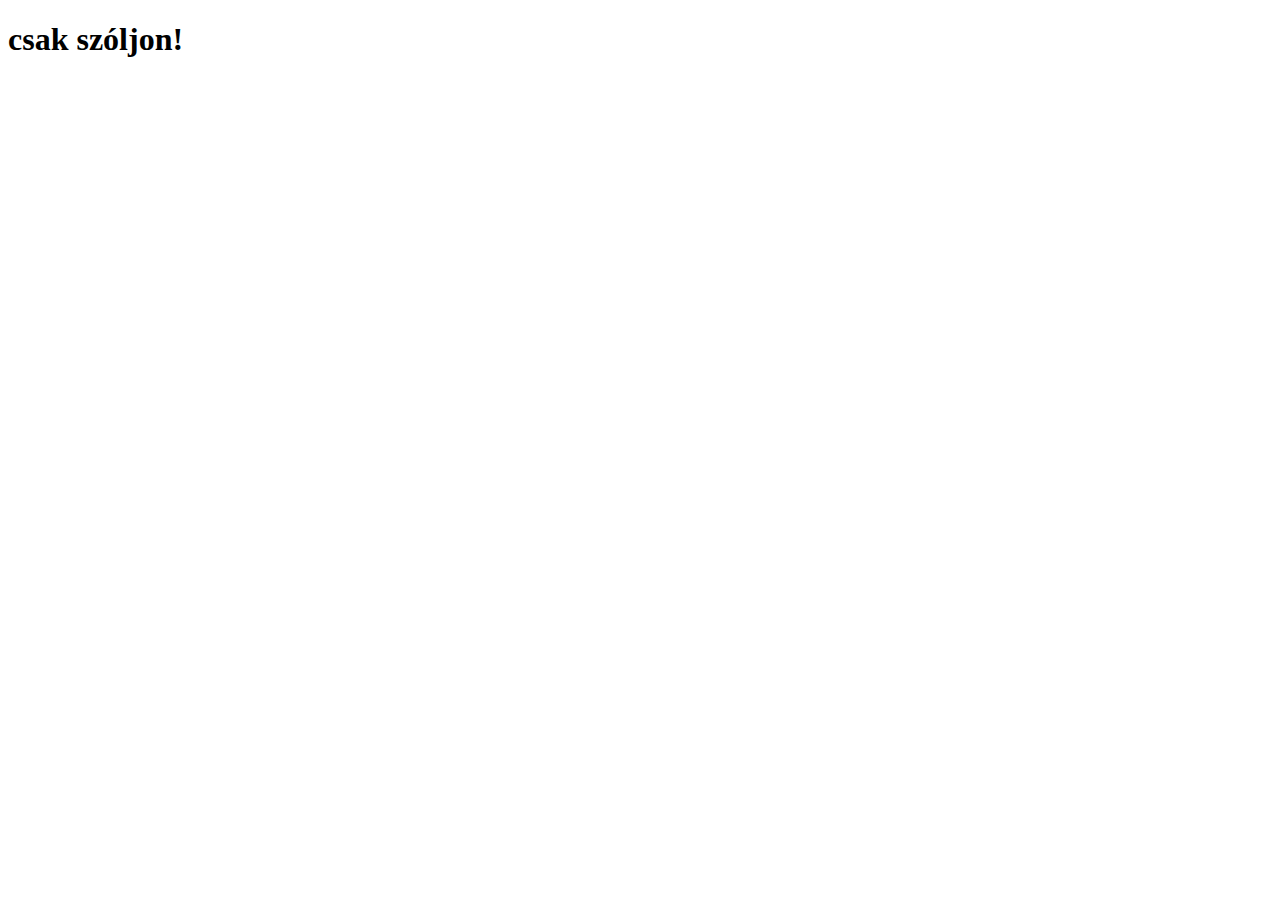
==== hang.html @ 92fc2c70 "pressed" ====
<!DOCTYPE html>
<html lang="en" dir="ltr">
  <head>
    <meta charset="utf-8">
    <title>hang</title>
  </head>
  <body>
    <h1>csak szóljon!</h1>


    <script>
      console.log('Elindult');

      document.addEventListener("keydown", () => {
        console.log(this);
              let hertz = 391.995435981749294;
        playTone(hertz);
      });
      let audioContext = new (window.AudioContext || window.webkit.AudioContext)();


mainGainNode = audioContext.createGain();
mainGainNode.connect(audioContext.destination);
mainGainNode.gain.value = 0.4;

function playTone(freq) {
      let osc = audioContext.createOscillator();
      osc.connect(mainGainNode);
      osc.type = "sawtooth";
      osc.frequency.value = freq;
      osc.start();
    setTimeout( osc.stop(), 2000);
      }


      //this will work!
var context = new AudioContext(),
    oscillator;

function playOscillator(startTime, endTime) {
    oscillator = context.createOscillator();
    oscillator.connect(context.destination);
    oscillator.start(startTime);
    oscillator.stop(endTime);
}

playOscillator(context.currentTime, context.currentTime + 0.5);
playOscillator(context.currentTime + 1, context.currentTime + 1.5);
    </script>
  </body>
</html>
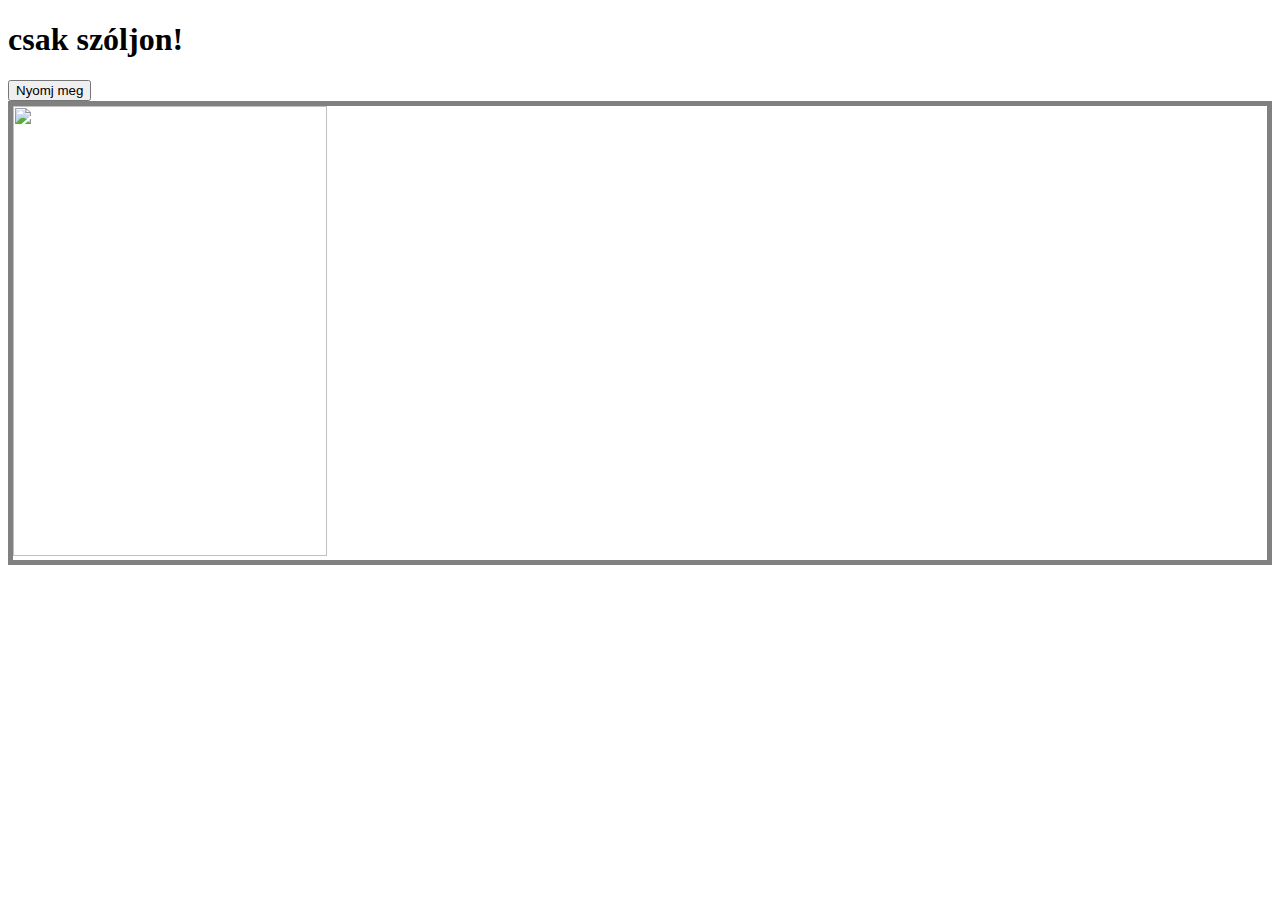
==== commit 8d84ea1c: "sound on-off" ====
--- a/hang.html
+++ b/hang.html
@@ -1,51 +1,72 @@
 <!DOCTYPE html>
 <html lang="en" dir="ltr">
-  <head>
-    <meta charset="utf-8">
-    <title>hang</title>
-  </head>
-  <body>
-    <h1>csak szóljon!</h1>
 
+<head>
+  <meta charset="utf-8">
+  <title>hang</title>
+  <style>
+    div {
+      /* width: 80px;
+  height: 80px; */
+      border: 5px solid grey;
+      /*max-width: 600px;*/
+      /* background-image: url('https://24.p3k.hu/app/uploads/sites/11/2019/09/dunakanyar-e1567518787853.jpg');
+background-size: cover; */
+    }
 
-    <script>
-      console.log('Elindult');
+    img {
+      width: 50%;
+      height: 50vh;
+    }
+  </style>
+</head>
 
-      document.addEventListener("keydown", () => {
-        console.log(this);
-              let hertz = 391.995435981749294;
-        playTone(hertz);
-      });
-      let audioContext = new (window.AudioContext || window.webkit.AudioContext)();
+<body>
+  <h1>csak szóljon!</h1>
+  <button>Nyomj meg</button>
+  <div>
+    <img src="https://24.p3k.hu/app/uploads/sites/11/2019/09/dunakanyar-e1567518787853.jpg" alt="">
+  </div>
 
+  <script>
+    console.log('Elindult');
+    let audioContext = new(window.AudioContext || window.webkit.AudioContext)();
+    let hertz = 391.995435981749294;
+    let currentOsc;
+    let gomb = document.querySelector('button');
+    gomb.addEventListener('mousedown', () => {
+      currentOsc = playTone(hertz);
+    })
 
-mainGainNode = audioContext.createGain();
-mainGainNode.connect(audioContext.destination);
-mainGainNode.gain.value = 0.4;
+    gomb.addEventListener('mouseup', () => {
+      currentOsc.stop();
+      delete currentOsc;
+    })
 
-function playTone(freq) {
-      let osc = audioContext.createOscillator();
-      osc.connect(mainGainNode);
+    function playTone(freq) {
+let osc = audioContext.createOscillator();
+      osc.connect(audioContext.destination);
       osc.type = "sawtooth";
       osc.frequency.value = freq;
       osc.start();
-    setTimeout( osc.stop(), 2000);
-      }
+      return osc;
+    }
 
 
-      //this will work!
-var context = new AudioContext(),
-    oscillator;
+    //this will work!
+    // var context = new AudioContext(),
+    //     oscillator;
+    //
+    // function playOscillator(startTime, endTime) {
+    //     oscillator = context.createOscillator();
+    //     oscillator.connect(context.destination);
+    //     oscillator.start(startTime);
+    //     oscillator.stop(endTime);
+    // }
+    //
+    // playOscillator(context.currentTime, context.currentTime + 0.5);
+    // playOscillator(context.currentTime + 1, context.currentTime + 1.5);
+  </script>
+</body>
 
-function playOscillator(startTime, endTime) {
-    oscillator = context.createOscillator();
-    oscillator.connect(context.destination);
-    oscillator.start(startTime);
-    oscillator.stop(endTime);
-}
-
-playOscillator(context.currentTime, context.currentTime + 0.5);
-playOscillator(context.currentTime + 1, context.currentTime + 1.5);
-    </script>
-  </body>
 </html>
